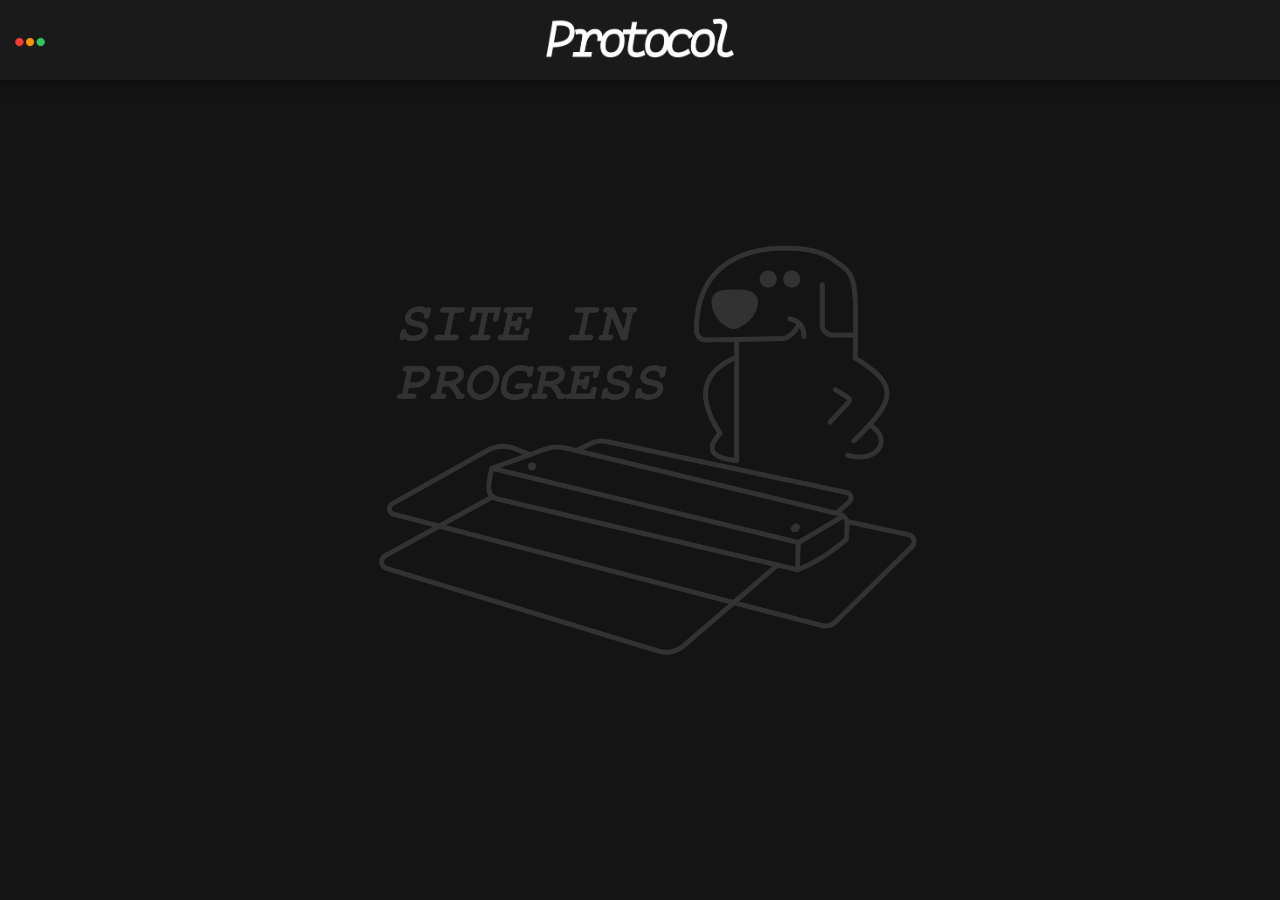
==== index.html @ b835417e "added placeholder image" ====
<!DOCTYPE html>
<html>
    <head>
        <meta charset="utf-8">
        <meta http-equiv="X-UA-Compatible" content="IE=edge">
        <title>Home</title>
        <meta name="description" content="">
        <meta name="viewport" content="width=device-width, initial-scale=1">
        <link rel="apple-touch-icon" sizes="180x180" href="favicon_io/apple-touch-icon.png">
        <link rel="icon" type="image/png" sizes="32x32" href="favicon_io/favicon-32x32.png">
        <link rel="icon" type="image/png" sizes="16x16" href="favicon_io/favicon-16x16.png">
        <link rel="manifest" href="/site.webmanifest">
        <link rel="stylesheet" href="main.css">
    </head>
    <body>
        <header>
            <img id="logo" src="Assets/Logo.png">
            <a href="index.html"><img id="title" src="Assets/Name.png"></a>
        </header>
        <div id="panel">
            <a href="index.html">> Home</a>
            <a href="articles.html">> Articles</a>
        </div>
        <img src="Assets/Placeholder.png" class="placeholder">
        <script src="main.js" async defer></script>
    </body>
</html>
---- main.css ----
body, html {
    background-color: rgb(20, 20, 20);
    margin: 0 auto;
    overflow-x: hidden;
    overflow-y: scroll;
}

header {
    position: fixed;
    top: 0;
    left: 0;
    width: 100%;
    height: 80px;
    background: rgb(26, 26, 26);
    display: block;
    box-shadow: 0px 5px 10px rgb(14, 14, 14);
}

#logo {
    position: relative;
    top: 30px;
    left: 10px;
    width: 40px;
}

#title {
    width: 200px;
    height: auto;
    position: fixed;
    left: 50%;
    top: 10px;
    transform: translate(-50%, 0%);
}

#panel {
    position: absolute;
    width: 200px;
    height: 95%;
    bottom: 0;
    left: -200px;
    background-color: rgb(26, 26, 26);
    z-index: -1;
    transition-duration: 0.5s;
    display: block;
}

a {
    display: block;
    position: relative;
    top: 80px;
    margin-bottom: 50px;
    color: white;
    text-decoration: none;
    font-family: 'Courier New', Courier, monospace;
    font-size: 14pt;
    left: 20px;
}

a:hover {
    color: rgb(0, 195, 255);
}

.placeholder {
    position: fixed;
    width: 50%;
    padding: 0;
    margin: none;
    top: 50%;
    left: 50%;
    transform: translate(-50%, -50%);
}
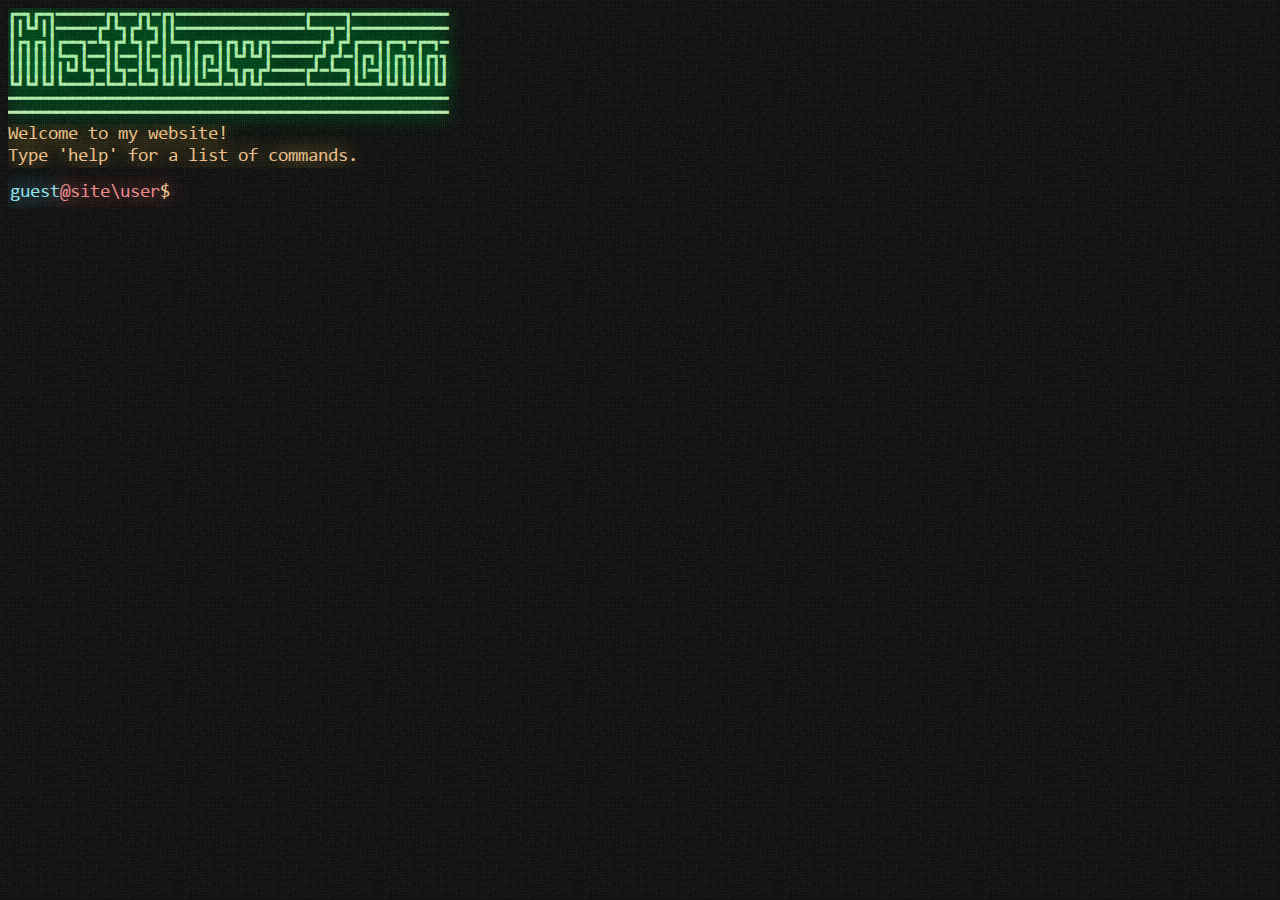
==== commit 93096329: "rebuilt entire site" ====
--- a/index.html
+++ b/index.html
@@ -13,15 +13,23 @@
         <link rel="stylesheet" href="main.css">
     </head>
     <body>
-        <header>
-            <img id="logo" src="Assets/Logo.png">
-            <a href="index.html"><img id="title" src="Assets/Name.png"></a>
-        </header>
-        <div id="panel">
-            <a href="index.html">> Home</a>
-            <a href="articles.html">> Articles</a>
+      <span class="span">┏━┓┏━┓━━━━━━┏┓━━┏┓━┏┓━━━━━━━━━━━━━━━━┏━━━━┓━━━━━━━━━━━━
+        <br>┃┃┗┛┃┃━━━━━┏┛┗┓┏┛┗┓┃┃━━━━━━━━━━━━━━━━┗━━┓━┃━━━━━━━━━━━━
+        <br>┃┏┓┏┓┃┏━━┓━┗┓┏┛┗┓┏┛┃┗━┓┏━━┓┏┓┏┓┏┓━━━━━━┏┛┏┛┏━━┓┏━┓━┏━┓━
+        <br>┃┃┃┃┃┃┗━┓┃━━┃┃━━┃┃━┃┏┓┃┃┏┓┃┃┗┛┗┛┃━━━━━┏┛┏┛━┃┏┓┃┃┏┓┓┃┏┓┓
+        <br>┃┃┃┃┃┃┃┗┛┗┓━┃┗┓━┃┗┓┃┃┃┃┃┃━┫┗┓┏┓┏┛━━━━┏┛━┗━┓┃┃━┫┃┃┃┃┃┃┃┃
+        <br>┗┛┗┛┗┛┗━━━┛━┗━┛━┗━┛┗┛┗┛┗━━┛━┗┛┗┛━━━━━┗━━━━┛┗━━┛┗┛┗┛┗┛┗┛
+        <br>━━━━━━━━━━━━━━━━━━━━━━━━━━━━━━━━━━━━━━━━━━━━━━━━━━━━━━━
+        <br>━━━━━━━━━━━━━━━━━━━━━━━━━━━━━━━━━━━━━━━━━━━━━━━━━━━━━━━<br></span>
+        <div id="textarea" contenteditable="true">Welcome to my website!<br>Type 'help' for a list of commands.</div>
+        <div class="inputfield">
+          <p id="root">guest</p>
+          <p id="paths">@site\user</p>
+          <p id="path">$</p>
+          <input type="text" id="input">
         </div>
-        <img src="Assets/Placeholder.png" class="placeholder">
-        <script src="main.js" async defer></script>
+      </div>
+      <div class="noise">
+      <script src="main.js" async defer></script>
     </body>
 </html>--- a/main.css
+++ b/main.css
@@ -1,71 +1,114 @@
 body, html {
     background-color: rgb(20, 20, 20);
-    margin: 0 auto;
-    overflow-x: hidden;
-    overflow-y: scroll;
+    font-family: Consolas;
+    font-size: 14pt;
+    overflow: hidden;
 }
 
-header {
-    position: fixed;
-    top: 0;
-    left: 0;
-    width: 100%;
-    height: 80px;
-    background: rgb(26, 26, 26);
-    display: block;
-    box-shadow: 0px 5px 10px rgb(14, 14, 14);
+@font-face {
+  font-family: Consolas;
+  src: url(Assets/CONSOLA.TTF);
 }
 
-#logo {
-    position: relative;
-    top: 30px;
-    left: 10px;
-    width: 40px;
+::-webkit-scrollbar {
+    width: 0px;
+}
+ 
+::-webkit-scrollbar-track {
+  background-color: transparent;
+}
+ 
+::-webkit-scrollbar-thumb {
+  background-color: rgb(61, 61, 61);
+  outline: none
 }
 
-#title {
-    width: 200px;
-    height: auto;
-    position: fixed;
-    left: 50%;
-    top: 10px;
-    transform: translate(-50%, 0%);
+.box {
+  position: absolute;
+  border: 3px solid #292929;
+  height: 96.7%;
+  width: 98.3%;
+  border-radius: 10px;
+  background: transparent;
+  padding: 5px;
+
 }
 
-#panel {
-    position: absolute;
-    width: 200px;
-    height: 95%;
-    bottom: 0;
-    left: -200px;
-    background-color: rgb(26, 26, 26);
-    z-index: -1;
-    transition-duration: 0.5s;
-    display: block;
+#textarea {
+  position: relative;
+  resize: none;
+  width: 50%;
+  min-height: 0px;
+  overflow-y: auto;
+  background-color: transparent;
+  pointer-events: none;
+  color: #ffd097;
+  text-shadow: #ffd45d 0px 0px 20px;
+  white-space: pre-wrap;
 }
 
-a {
-    display: block;
-    position: relative;
-    top: 80px;
-    margin-bottom: 50px;
-    color: white;
-    text-decoration: none;
-    font-family: 'Courier New', Courier, monospace;
-    font-size: 14pt;
-    left: 20px;
+.inputfield {
+  display: inline-flex;
+  height: 30px;
+  align-items: center;
+  width: 50%;
+  margin-top: 10px;
+  margin-left: 2px;
+  color: #ff9898;
+  text-shadow: #ff6a6a 0px 0px 20px;
 }
 
-a:hover {
-    color: rgb(0, 195, 255);
+#input {
+  width: 90%;
+  background-color: transparent;
+  outline: none;
+  border: none;
+  font-size: 14pt;
+  font-family: Consolas;
+  color: #caffbf;
+  text-shadow: rgba(0,255,111,0.9) 0px 0px 20px;
 }
 
-.placeholder {
-    position: fixed;
-    width: 50%;
-    padding: 0;
-    margin: none;
-    top: 50%;
-    left: 50%;
-    transform: translate(-50%, -50%);
+#root {
+  color: #9bf6ff;
+  text-shadow: #66dbff 0px 0px 20px;
+}
+
+#path {
+  color: #ffd097;
+}
+
+.span {
+  font-family: "Lucida Console";
+  line-height: 14px;
+  font-size: 14px;
+  display: inline-block;
+  color: #caffbf;
+  font-weight: bold;
+  text-shadow: rgba(0,255,111,0.9) 0px 0px 20px;
+}
+
+.noise {
+  position: absolute;
+  width: 100%;
+  height: 100%;
+  overflow: hidden;
+  inset: -200;
+  background-image: url('Assets/noisy-texture-100x100-o100-d20-c-000000-t0.png');
+  top: 0;
+  left: 0;
+  z-index: 5;
+  opacity: 10%;
+  animation: shift 0.2s linear infinite both;
+  pointer-events: none;
+  white-space: nowrap;
+}
+
+@keyframes shift {
+  0% {
+    transform: translateX(10%) translateY(10%);
+  }
+  100% {
+    transform: translateX(-10%) translateY(-10%);
+  }
 }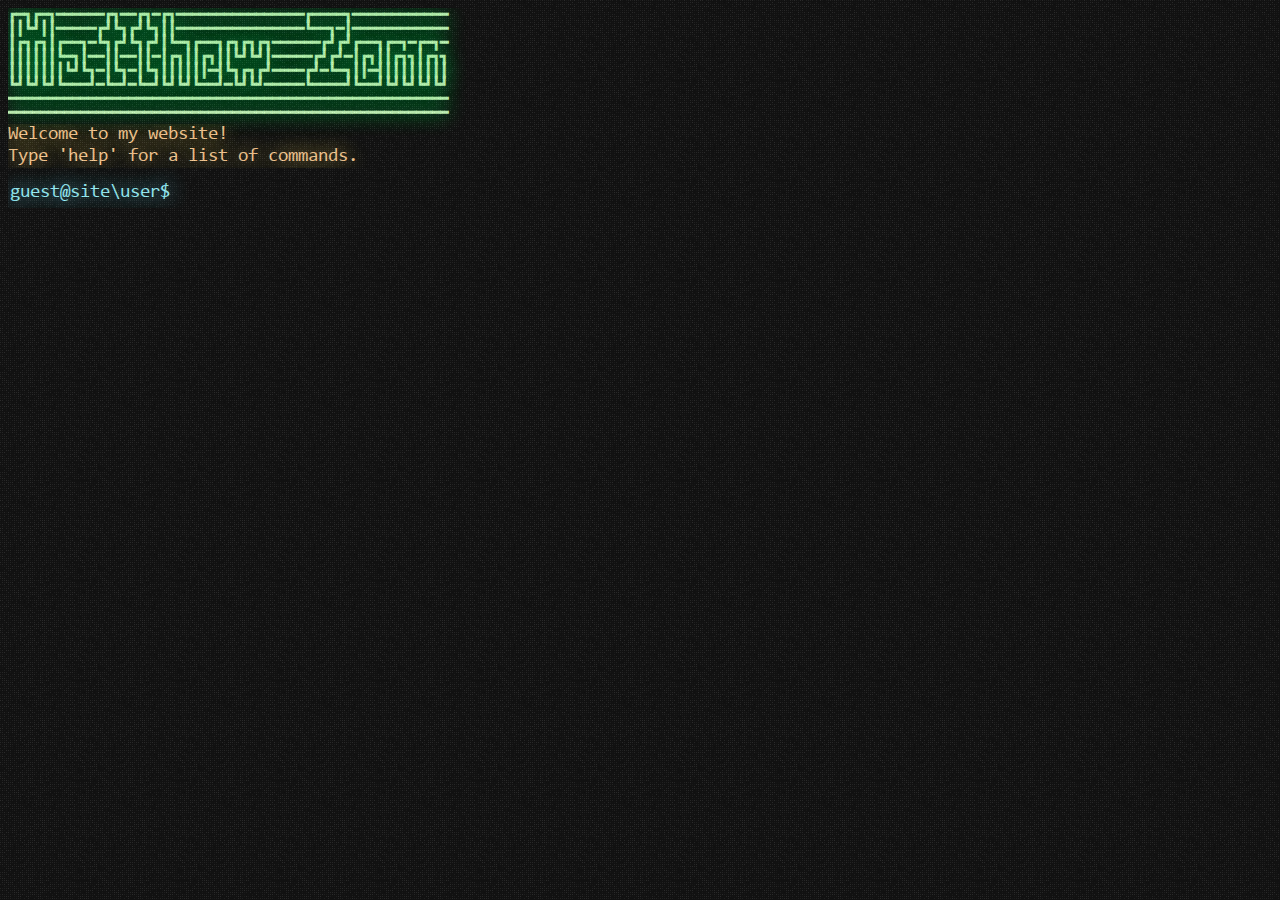
==== commit bbdd4f4d: "addded test file" ====
--- a/index.html
+++ b/index.html
@@ -21,11 +21,9 @@
         <br>┗┛┗┛┗┛┗━━━┛━┗━┛━┗━┛┗┛┗┛┗━━┛━┗┛┗┛━━━━━┗━━━━┛┗━━┛┗┛┗┛┗┛┗┛
         <br>━━━━━━━━━━━━━━━━━━━━━━━━━━━━━━━━━━━━━━━━━━━━━━━━━━━━━━━
         <br>━━━━━━━━━━━━━━━━━━━━━━━━━━━━━━━━━━━━━━━━━━━━━━━━━━━━━━━<br></span>
-        <div id="textarea" contenteditable="true">Welcome to my website!<br>Type 'help' for a list of commands.</div>
+        <div id="textarea" contenteditable="true">Welcome to my website!<br>Type 'help' for a list of commands.<br></div>
         <div class="inputfield">
-          <p id="root">guest</p>
-          <p id="paths">@site\user</p>
-          <p id="path">$</p>
+          <p id="path">guest@site\user$</p>
           <input type="text" id="input">
         </div>
       </div>
--- a/main.css
+++ b/main.css
@@ -54,8 +54,6 @@
   width: 50%;
   margin-top: 10px;
   margin-left: 2px;
-  color: #ff9898;
-  text-shadow: #ff6a6a 0px 0px 20px;
 }
 
 #input {
@@ -65,17 +63,13 @@
   border: none;
   font-size: 14pt;
   font-family: Consolas;
-  color: #caffbf;
-  text-shadow: rgba(0,255,111,0.9) 0px 0px 20px;
-}
-
-#root {
-  color: #9bf6ff;
-  text-shadow: #66dbff 0px 0px 20px;
+  color: #ff9898;
+  text-shadow: #ff6a6a 0px 0px 20px;
 }
 
 #path {
-  color: #ffd097;
+  color: #9bf6ff;
+  text-shadow: #66dbff 0px 0px 20px;
 }
 
 .span {
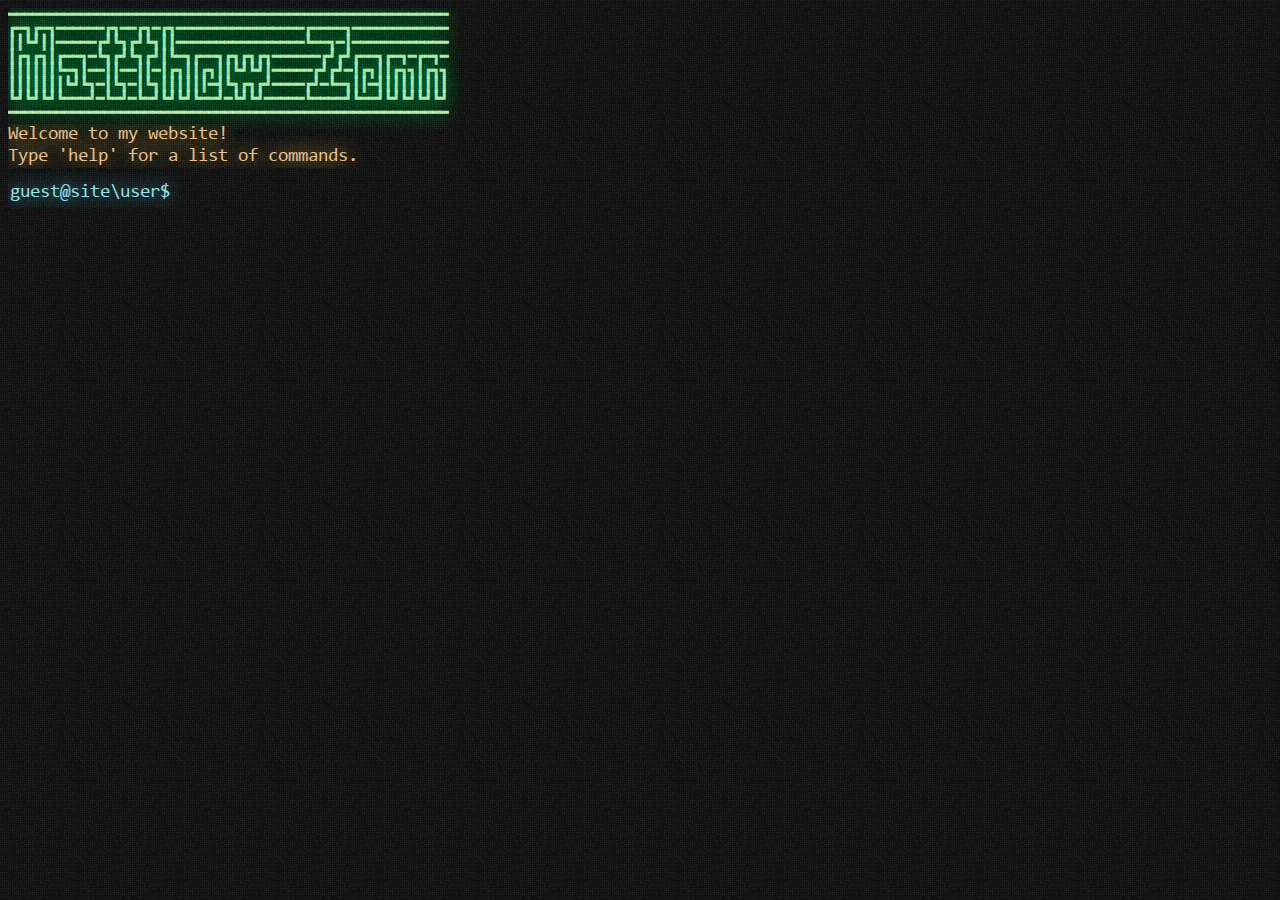
==== commit bbe0abc9: "added socials" ====
--- a/index.html
+++ b/index.html
@@ -13,15 +13,15 @@
         <link rel="stylesheet" href="main.css">
     </head>
     <body>
-      <span class="span">┏━┓┏━┓━━━━━━┏┓━━┏┓━┏┓━━━━━━━━━━━━━━━━┏━━━━┓━━━━━━━━━━━━
+      <span class="span">━━━━━━━━━━━━━━━━━━━━━━━━━━━━━━━━━━━━━━━━━━━━━━━━━━━━━━━
+        <br>┏━┓┏━┓━━━━━━┏┓━━┏┓━┏┓━━━━━━━━━━━━━━━━┏━━━━┓━━━━━━━━━━━━
         <br>┃┃┗┛┃┃━━━━━┏┛┗┓┏┛┗┓┃┃━━━━━━━━━━━━━━━━┗━━┓━┃━━━━━━━━━━━━
         <br>┃┏┓┏┓┃┏━━┓━┗┓┏┛┗┓┏┛┃┗━┓┏━━┓┏┓┏┓┏┓━━━━━━┏┛┏┛┏━━┓┏━┓━┏━┓━
         <br>┃┃┃┃┃┃┗━┓┃━━┃┃━━┃┃━┃┏┓┃┃┏┓┃┃┗┛┗┛┃━━━━━┏┛┏┛━┃┏┓┃┃┏┓┓┃┏┓┓
         <br>┃┃┃┃┃┃┃┗┛┗┓━┃┗┓━┃┗┓┃┃┃┃┃┃━┫┗┓┏┓┏┛━━━━┏┛━┗━┓┃┃━┫┃┃┃┃┃┃┃┃
         <br>┗┛┗┛┗┛┗━━━┛━┗━┛━┗━┛┗┛┗┛┗━━┛━┗┛┗┛━━━━━┗━━━━┛┗━━┛┗┛┗┛┗┛┗┛
-        <br>━━━━━━━━━━━━━━━━━━━━━━━━━━━━━━━━━━━━━━━━━━━━━━━━━━━━━━━
         <br>━━━━━━━━━━━━━━━━━━━━━━━━━━━━━━━━━━━━━━━━━━━━━━━━━━━━━━━<br></span>
-        <div id="textarea" contenteditable="true">Welcome to my website!<br>Type 'help' for a list of commands.<br></div>
+        <div id="textarea">Welcome to my website!<br>Type 'help' for a list of commands.<br></div>
         <div class="inputfield">
           <p id="path">guest@site\user$</p>
           <input type="text" id="input">
--- a/main.css
+++ b/main.css
@@ -2,7 +2,7 @@
     background-color: rgb(20, 20, 20);
     font-family: Consolas;
     font-size: 14pt;
-    overflow: hidden;
+    overflow-x: hidden;
 }
 
 @font-face {
@@ -41,7 +41,6 @@
   min-height: 0px;
   overflow-y: auto;
   background-color: transparent;
-  pointer-events: none;
   color: #ffd097;
   text-shadow: #ffd45d 0px 0px 20px;
   white-space: pre-wrap;
@@ -83,7 +82,7 @@
 }
 
 .noise {
-  position: absolute;
+  position: fixed;
   width: 100%;
   height: 100%;
   overflow: hidden;
@@ -105,4 +104,15 @@
   100% {
     transform: translateX(-10%) translateY(-10%);
   }
+}
+
+a {
+  text-decoration: none;
+  color: #9bf6ff;
+  text-shadow: #66dbff 0px 0px 20px;
+}
+
+a:hover {
+  background-color: #9bf6ff;
+  color: #292929;
 }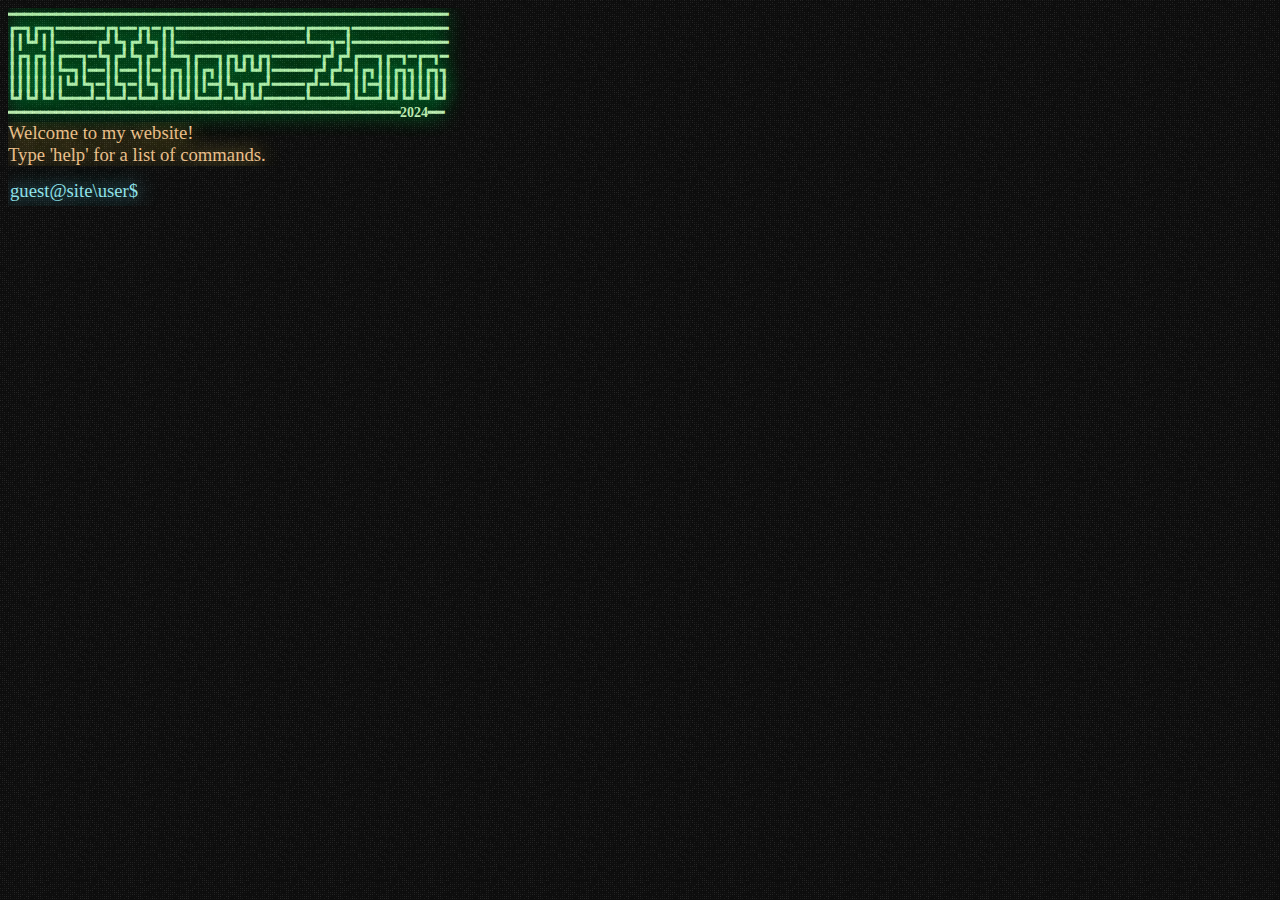
==== commit ab45629b: "changed font and added spacing" ====
--- a/index.html
+++ b/index.html
@@ -20,7 +20,7 @@
         <br>┃┃┃┃┃┃┗━┓┃━━┃┃━━┃┃━┃┏┓┃┃┏┓┃┃┗┛┗┛┃━━━━━┏┛┏┛━┃┏┓┃┃┏┓┓┃┏┓┓
         <br>┃┃┃┃┃┃┃┗┛┗┓━┃┗┓━┃┗┓┃┃┃┃┃┃━┫┗┓┏┓┏┛━━━━┏┛━┗━┓┃┃━┫┃┃┃┃┃┃┃┃
         <br>┗┛┗┛┗┛┗━━━┛━┗━┛━┗━┛┗┛┗┛┗━━┛━┗┛┗┛━━━━━┗━━━━┛┗━━┛┗┛┗┛┗┛┗┛
-        <br>━━━━━━━━━━━━━━━━━━━━━━━━━━━━━━━━━━━━━━━━━━━━━━━━━━━━━━━<br></span>
+        <br>━━━━━━━━━━━━━━━━━━━━━━━━━━━━━━━━━━━━━━━━━━━━━━━━━2024━━<br></span>
         <div id="textarea">Welcome to my website!<br>Type 'help' for a list of commands.<br></div>
         <div class="inputfield">
           <p id="path">guest@site\user$</p>
--- a/main.css
+++ b/main.css
@@ -1,6 +1,6 @@
 body, html {
-    background-color: rgb(20, 20, 20);
-    font-family: Consolas;
+    background-color: rgb(15, 15, 15);
+    font-family: "Lucida Console";
     font-size: 14pt;
     overflow-x: hidden;
 }
@@ -61,7 +61,7 @@
   outline: none;
   border: none;
   font-size: 14pt;
-  font-family: Consolas;
+  font-family: "Lucida Console";
   color: #ff9898;
   text-shadow: #ff6a6a 0px 0px 20px;
 }
@@ -114,5 +114,5 @@
 
 a:hover {
   background-color: #9bf6ff;
-  color: #292929;
+  color: rgb(15, 15, 15);
 }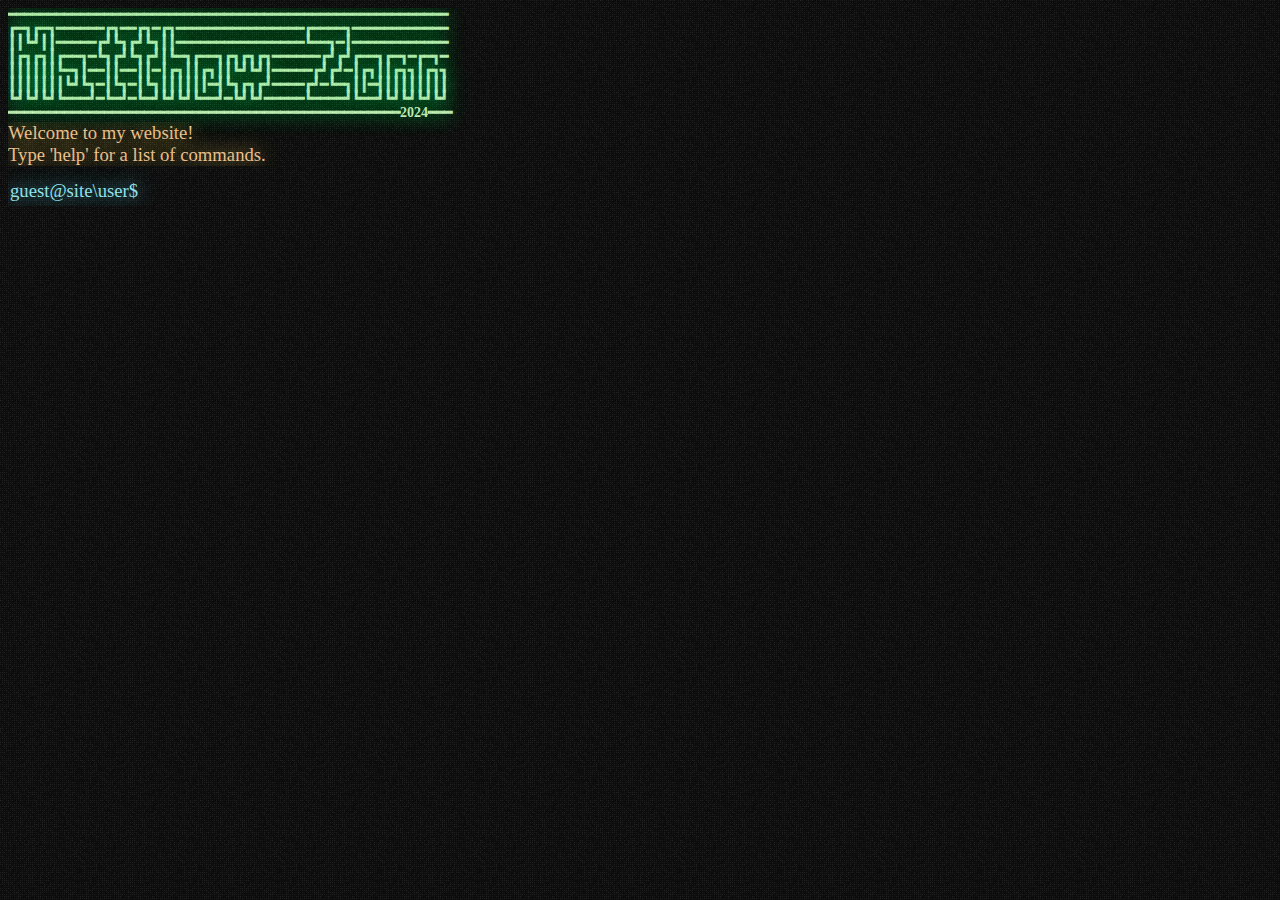
==== commit 96f018c3: "cleaned up code" ====
--- a/index.html
+++ b/index.html
@@ -20,7 +20,7 @@
         <br>┃┃┃┃┃┃┗━┓┃━━┃┃━━┃┃━┃┏┓┃┃┏┓┃┃┗┛┗┛┃━━━━━┏┛┏┛━┃┏┓┃┃┏┓┓┃┏┓┓
         <br>┃┃┃┃┃┃┃┗┛┗┓━┃┗┓━┃┗┓┃┃┃┃┃┃━┫┗┓┏┓┏┛━━━━┏┛━┗━┓┃┃━┫┃┃┃┃┃┃┃┃
         <br>┗┛┗┛┗┛┗━━━┛━┗━┛━┗━┛┗┛┗┛┗━━┛━┗┛┗┛━━━━━┗━━━━┛┗━━┛┗┛┗┛┗┛┗┛
-        <br>━━━━━━━━━━━━━━━━━━━━━━━━━━━━━━━━━━━━━━━━━━━━━━━━━2024━━<br></span>
+        <br>━━━━━━━━━━━━━━━━━━━━━━━━━━━━━━━━━━━━━━━━━━━━━━━━━2024━━━<br></span>
         <div id="textarea">Welcome to my website!<br>Type 'help' for a list of commands.<br></div>
         <div class="inputfield">
           <p id="path">guest@site\user$</p>
--- a/main.css
+++ b/main.css
@@ -3,11 +3,6 @@
     font-family: "Lucida Console";
     font-size: 14pt;
     overflow-x: hidden;
-}
-
-@font-face {
-  font-family: Consolas;
-  src: url(Assets/CONSOLA.TTF);
 }
 
 ::-webkit-scrollbar {
